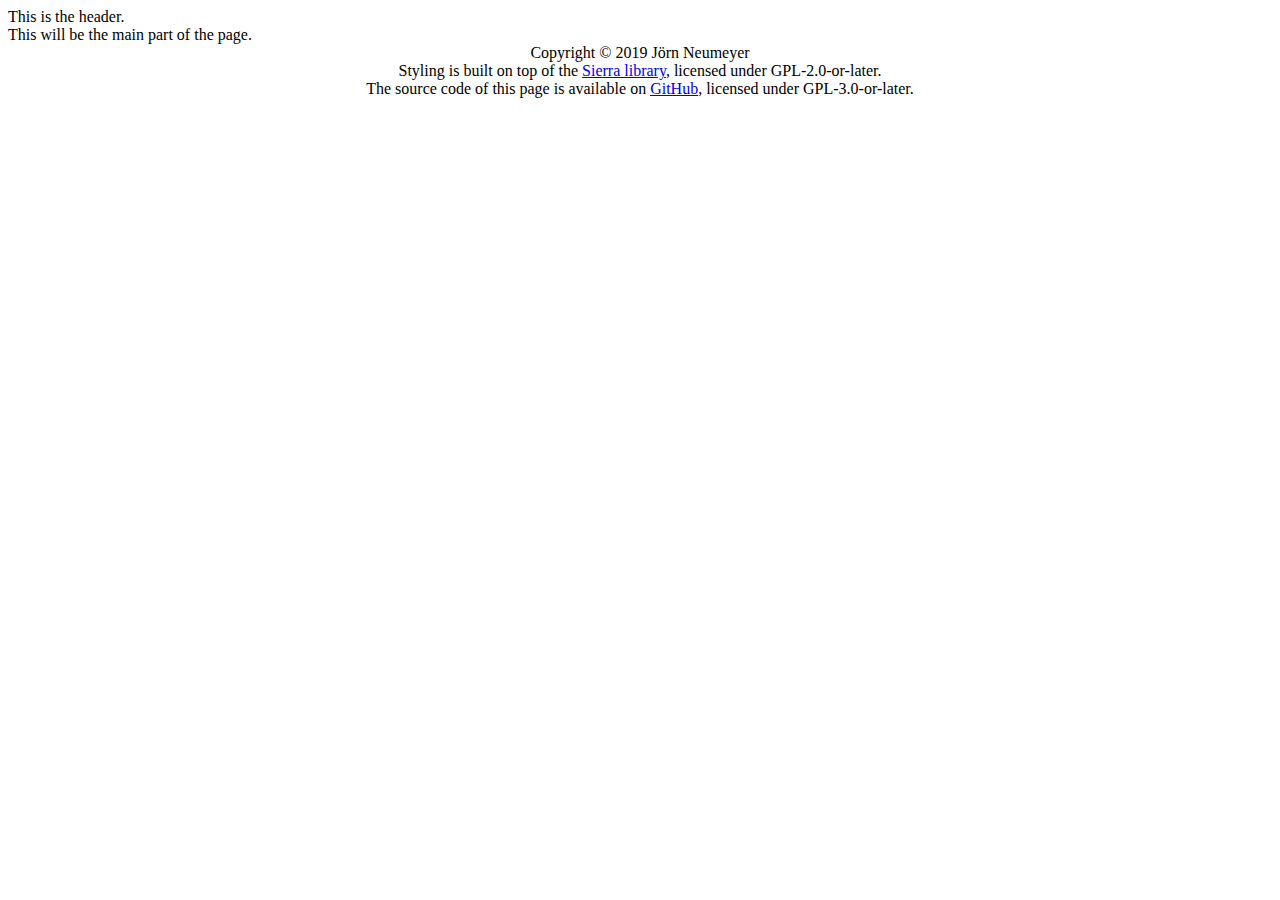
==== boilerplate.html @ 6241d2ad "added boilerplate page setup" ====
<!DOCTYPE html>
<html lang="en" dir="ltr">
  <head>
    <meta charset="utf-8" />
    <link rel="stylesheet" href="http://sierra-library.github.io/css/styles.min.css" />
    <link rel="stylesheet" href="styles.css" />
    <title>J&ouml;rn Neumeyer</title>
  </head>
  <body>
    <section class="container">
      <header>
        <noscript>
          Header loading requires JavaScript to be enabled.
        </noscript>
      </header>
      <main>
        This will be the main part of the page.
      </main>
      <footer class="center-text">
        <noscript>
          Footer loading requires JavaScript to be enabled.
        </noscript>
      </footer>
    </section>
    <script type="text/javascript" src="load-header.js"></script>
    <script type="text/javascript" src="load-footer.js"></script>
  </body>
</html>
---- styles.css ----
.center-text {
  text-align: center;
}
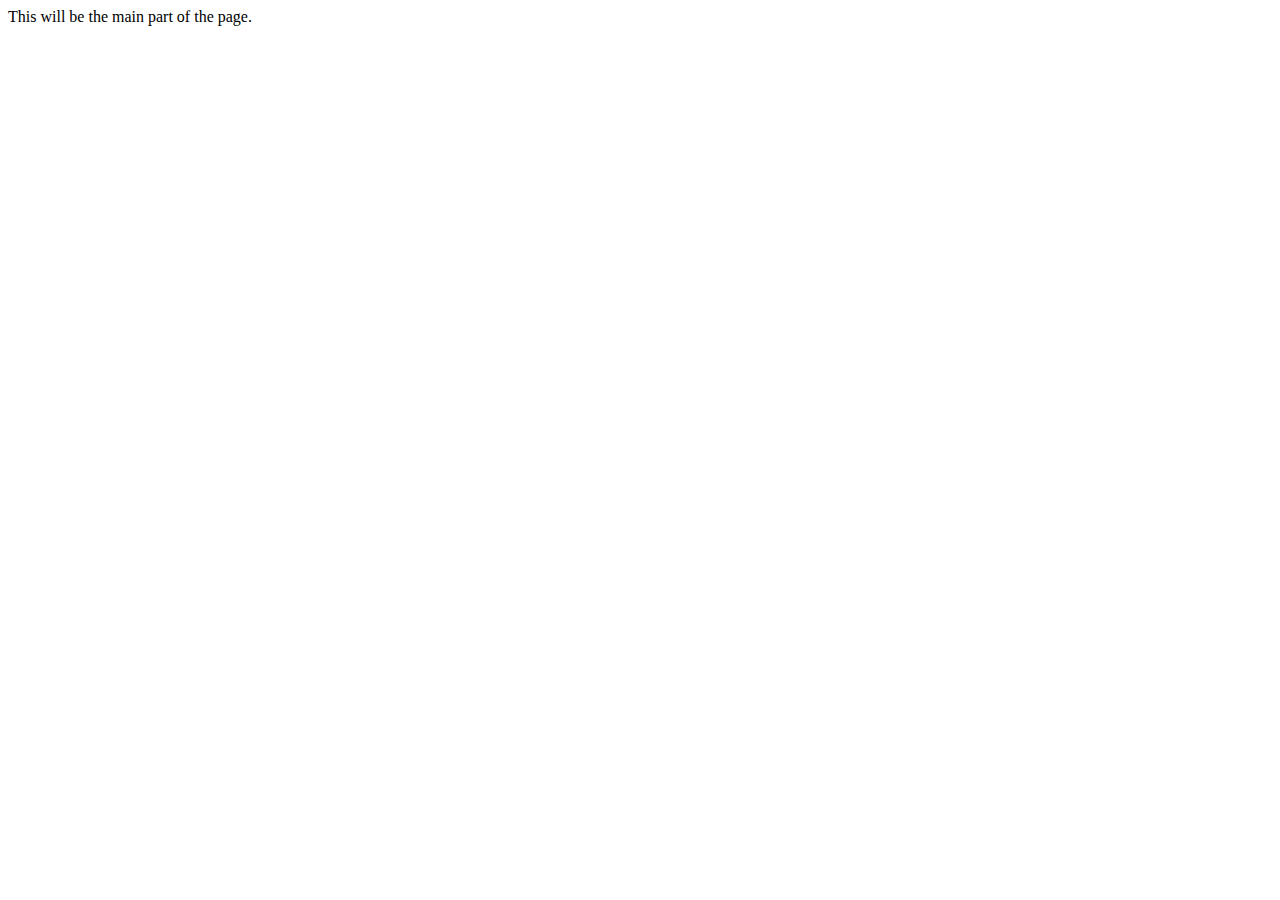
==== commit 536e2468: "added copyright and license notice; updated sierra link" ====
--- a/boilerplate.html
+++ b/boilerplate.html
@@ -1,8 +1,27 @@
+<!--
+ * Copyright (C) 2019 Jörn Neumeyer
+ *
+ * This file is part of joern-neumeyer.de.
+ *
+ * joern-neumeyer.de is free software: you can redistribute it and/or modify
+ * it under the terms of the GNU General Public License as published by
+ * the Free Software Foundation, either version 3 of the License, or
+ * (at your option) any later version.
+ *
+ * joern-neumeyer.de is distributed in the hope that it will be useful,
+ * but WITHOUT ANY WARRANTY; without even the implied warranty of
+ * MERCHANTABILITY or FITNESS FOR A PARTICULAR PURPOSE.  See the
+ * GNU General Public License for more details.
+ *
+ * You should have received a copy of the GNU General Public License
+ * along with joern-neumeyer.de. If not, see <https://www.gnu.org/licenses/>.
+-->
+
 <!DOCTYPE html>
 <html lang="en" dir="ltr">
   <head>
     <meta charset="utf-8" />
-    <link rel="stylesheet" href="http://sierra-library.github.io/css/styles.min.css" />
+    <link rel="stylesheet" href="sierra.min.css" />
     <link rel="stylesheet" href="styles.css" />
     <title>J&ouml;rn Neumeyer</title>
   </head>
@@ -22,7 +41,6 @@
         </noscript>
       </footer>
     </section>
-    <script type="text/javascript" src="load-header.js"></script>
-    <script type="text/javascript" src="load-footer.js"></script>
+    <script type="text/javascript" src="scripts.js"></script>
   </body>
 </html>
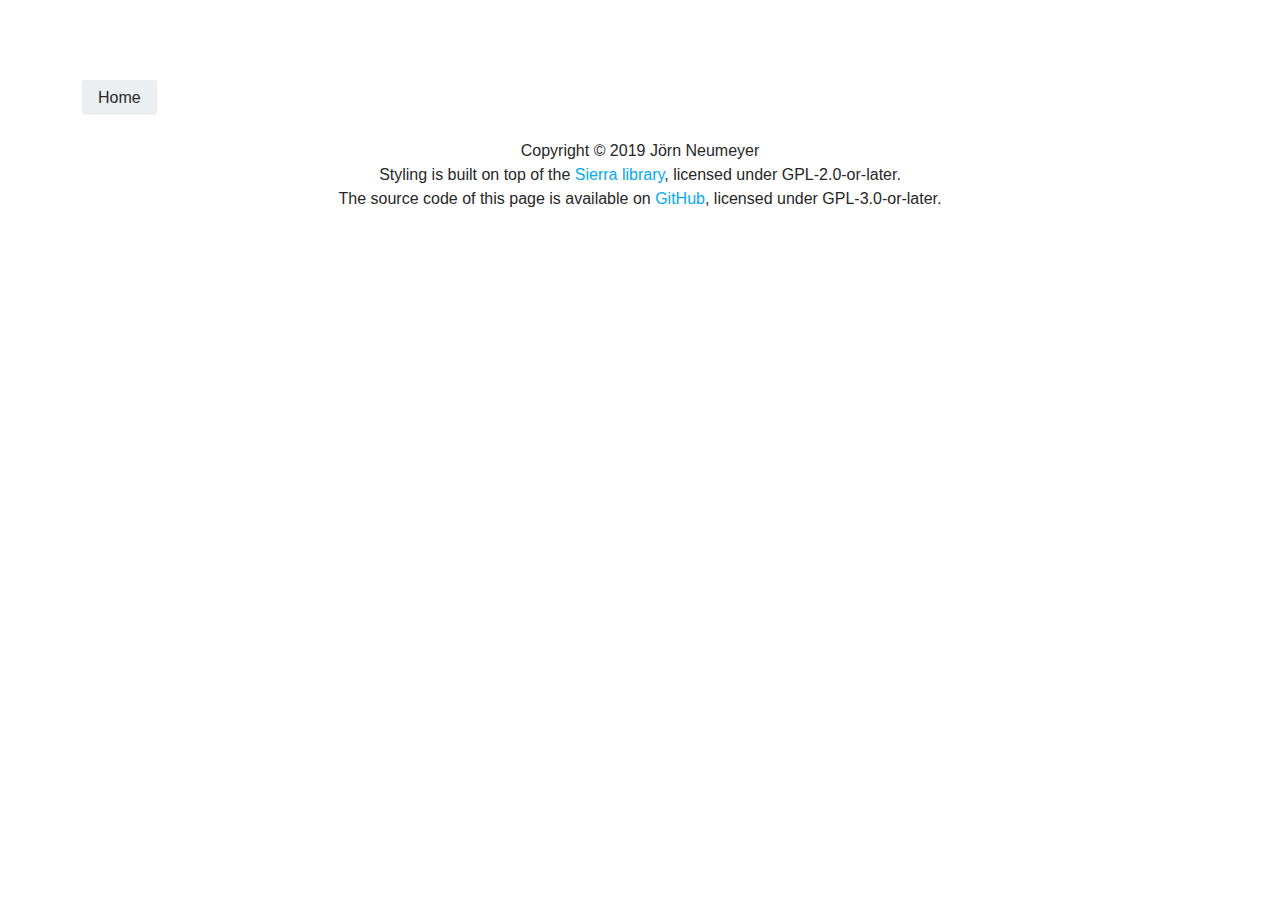
==== commit 7972fb6c: "updated main message" ====
--- a/boilerplate.html
+++ b/boilerplate.html
@@ -33,7 +33,9 @@
         </noscript>
       </header>
       <main>
-        This will be the main part of the page.
+        <noscript>
+          Main content lodaing requires JavaScript.
+        </noscript>
       </main>
       <footer class="center-text">
         <noscript>
--- a/sierra.min.css
+++ b/sierra.min.css
@@ -0,0 +1 @@
+html,body,body,div,span,object,iframe,h1,h2,h3,h4,h5,h6,p,blockquote,pre,abbr,address,cite,code,del,dfn,em,ins,kbd,q,samp,small,strong,sub,sup,var,b,i,dl,dt,dd,ol,ul,li,fieldset,form,label,legend,table,caption,tbody,tfoot,thead,tr,th,td,article,aside,figure,footer,header,hgroup,menu,nav,section,time,mark,audio,video{background:transparent;border:0;font-size:100%;margin:0;outline:0;padding:0;vertical-align:baseline}article,aside,figure,footer,header,main,nav,section{display:block}*,*:before,*:after{box-sizing:border-box}*,*::after,*::before{box-sizing:border-box;outline:none}body{background-color:#fff;min-height:100%;overflow-x:hidden;position:relative}p{font-weight:normal;margin-bottom:1.5em}img{max-width:100%}strong{font-weight:600}ul{margin-bottom:1em}li{list-style:none;margin-bottom:.5em}.bg-primary{background-color:#03a9f4}.bg-dark{background-color:#18232f}.bg-secondary{background-color:#e91e63}.bg-white{background-color:#fff}.bg-success{background-color:#4caf50}.bg-info{background-color:#5bc0de}.bg-warning{background-color:#f0ad4e}.bg-error{background-color:#e74c3c}.bg-gray{background-color:#969da6}.bg-gray-light{background-color:#eceff1}.border{border:1px solid #d5d9db}.border-bottom{border-bottom:1px solid #d5d9db}.border-left{border-left:1px solid #d5d9db}.border-right{border-right:1px solid #d5d9db}.border-top{border-top:1px solid #d5d9db}.aligner{display:flex}.aligner--spaceBetween{justify-content:space-between;width:100%}.aligner--spaceAround{justify-content:space-around;width:100%}.aligner--centerVertical{align-items:center}.aligner--centerHoritzontal{justify-content:center}.aligner--contentStart{justify-content:flex-start}.aligner--contentEnd{justify-content:flex-end}.aligner--itemTop{align-self:flex-start}.aligner--itemBottom{align-self:flex-end}.flex-grow,.aligner--grow{flex-grow:1}.fleft{float:left}.fright{float:right}.clearfix ::after{clear:both;content:'';display:table}.m-xsmall{margin:4px}.mb-xsmall{margin-bottom:4px}.m-small{margin:8px}.mb-small{margin-bottom:8px}.m-medium{margin:16px}.mb-medium{margin-bottom:16px}.m-big{margin:36px}.mb-big{margin-bottom:36px}.m-huge{margin:48px}.mb-huge{margin-bottom:48px}.m-none{margin:0 !important}.p-small{padding:4px}.pb-small{padding-bottom:4px}.p-medium{padding:8px}.pb-medium{padding-bottom:8px}.p-big{padding:16px}.pb-big{padding-bottom:16px}.p-huge{padding:36px}.pb-huge{padding-bottom:36px}.no-wrap{white-space:nowrap}.overflow-hidden{overflow:hidden}.opacity-low{opacity:.5}.rounded-corners{border-radius:5px}.rounded{border-radius:100%}.section{padding-bottom:36px;padding-top:36px}@media (min-width: 768px){.section{padding-bottom:72px;padding-top:72px}}.section+.section{padding-top:0}.container{background-color:rgba(0,0,0,0);margin:0 auto;max-width:1380px;padding-left:12px;padding-right:12px;width:100%}@media (min-width: 768px){.container{padding-left:24px;padding-right:24px}}.container-medium{margin:0 auto;max-width:944px;padding-left:12px;padding-right:12px}@media (min-width: 768px){.container-medium{padding-left:24px;padding-right:24px}}.container-small{margin:0 auto;max-width:400px;padding-left:12px;padding-right:12px}@media (min-width: 768px){.container-small{padding-left:24px;padding-right:24px}}body{color:#272727;font-family:"Lato",sans-serif;font-size:16px;font-weight:400;line-height:1.5em}a{color:#03a9f4;text-decoration:none}a:hover{color:rgba(3,169,244,0.8)}a:focus{color:#03a9f4}.text-huge,.text-big,.text-medium{margin-bottom:1em}.text-huge{font-size:36px;line-height:1.3em}.text-big{font-size:24px;line-height:1.3em}.text-medium{font-size:16px;line-height:1.5em}.text-small{font-size:12px;line-height:1.3em}.text-body{font-size:16px;line-height:1.5em}.text-primary{color:#03a9f4}.text-dark{color:#18232f}.text-secondary{color:#e91e63}.text-white{color:#fff}.text-success{color:#4caf50}.text-info{color:#5bc0de}.text-warning{color:#f0ad4e}.text-error{color:#e74c3c}.text-gray{color:#969da6}.text-gray-light{color:#eceff1}.text-light{font-weight:300}.text-normal{font-weight:400}.text-lineThrough{text-decoration:line-through}.text-italic{font-style:italic}.text-underline{text-decoration:underline}.text-uppercase{text-transform:uppercase}.text-withSubtitle{margin-bottom:0 !important}.text-withSubtitle+.text-huge,.text-withSubtitle+.text-big,.text-withSubtitle+.text-medium,.text-withSubtitle+.text-small{margin-top:.5em}h1,h2,h3,h4{font-weight:300}.text-center{text-align:center}.text-right{text-align:right}.text-left{text-align:left}.badge{background-color:#eceff1;border-radius:3px;color:#272727;display:inline-block;line-height:1.2em;padding:8px 16px}.badge--big{font-size:1.3em}.badge--small{font-size:.7em}.badge--primary{background-color:#03a9f4;color:#fff}.badge--secondary{background-color:#e91e63;color:#fff}.badge--dark{background-color:#18232f;color:#fff}.badge--light{background-color:#969da6;color:#fff}.badge--success{background-color:#4caf50;color:#fff}.badge--error{background-color:#e74c3c;color:#fff}.badge--warning{background-color:#f0ad4e;color:#fff}button{background-color:transparent;cursor:pointer}.button{background-color:#03a9f4;border:0;border-radius:200px;color:#fff;display:inline-block;font-family:"Lato",sans-serif;font-size:16px;font-weight:600;line-height:1.5em;margin:0 8px 16px 8px;padding:8px 16px;text-align:center;text-decoration:none;text-transform:uppercase;transition:opacity .2s ease-in-out;white-space:nowrap}.button:focus,.button:hover,.button:active{color:#fff}.button:hover{background-color:rgba(3,169,244,0.8);color:#fff;cursor:pointer;text-decoration:none}.button:active{opacity:1}.button:first-child{margin-left:0}.button:last-child{margin-right:0}.button--big{font-size:24px;padding:16px 36px}.button--small{font-size:12px;padding:4px 16px}@media (max-width: 991px){.button--mobileFull{margin-left:0;margin-right:0;width:100%}}.button--secondary{background-color:#e91e63;color:#fff}.button--secondary:hover{background-color:rgba(233,30,99,0.8);color:#fff}.button--white{background-color:#fff;color:#03a9f4}.button--white:hover{background-color:rgba(255,255,255,0.8);color:rgba(3,169,244,0.8)}.button--green{background-color:#4caf50;color:#fff}.button--green:hover{background-color:rgba(76,175,80,0.8);color:#fff}.button--red{background-color:#e74c3c;color:#fff}.button--red:hover{background-color:rgba(231,76,60,0.8);color:#fff}.button--transparent{background-color:transparent;color:#03a9f4}.button--transparent:active,.button--transparent:hover,.button--transparent:focus{background-color:transparent;color:rgba(3,169,244,0.8);opacity:.8}.button--outlined{background-color:transparent;border:1px solid #d5d9db;color:#03a9f4}.button--outlined:active,.button--outlined:hover,.button--outlined:focus{background-color:transparent;color:rgba(3,169,244,0.8);opacity:.8}input,textarea{-webkit-appearance:none;-moz-appearance:none;appearance:none}label{display:block;font-weight:normal}input:-webkit-autofill{box-shadow:0 0 0 1000px #eceff1 inset}.textarea,.input,.select{border:1px solid #d5d9db;border-radius:3px;box-shadow:none;display:inline-block;font-weight:normal;margin-bottom:20px;overflow:hidden}.textarea :focus,.input :focus,.select :focus{outline:none}.textarea.has-error,.input.has-error,.select.has-error{background:#eceff1;border:1px solid #e74c3c;margin-bottom:0}.select{background-color:#eceff1;display:inline-block;margin-right:16px;position:relative}.select:last-child{margin-right:0}.select-fullWidth{display:block;margin-left:0;margin-right:0;width:100%}.select select{-webkit-appearance:none;-moz-appearance:none;appearance:none;background-color:transparent;border:0;border-radius:0;color:#272727;display:block;font-size:16px;line-height:1.5em;margin:0;padding:8px 16px;padding-right:30px;transition:background-color 0.2s ease-in-out;width:100%}.select select:active,.select select:focus{background-color:#fbfbfc;border:0;outline:none}.select select::-ms-expand{display:none}.select::after,.select::before{background:#03a9f4;content:'';display:block;height:2px;margin-top:2px;position:absolute;right:5px;top:50%;-webkit-transform-origin:1px;transform-origin:1px;width:10px}.select::after{-webkit-transform:rotate(-135deg);transform:rotate(-135deg)}.select::before{-webkit-transform:rotate(-45deg);transform:rotate(-45deg)}.textarea{background-color:#eceff1;padding:0}.textarea-fullWidth{display:block;margin-left:0;margin-right:0;width:100%}.textarea textarea{background:transparent;border:0;color:#272727;display:block;font-family:"Lato",sans-serif;font-size:16px;line-height:1.5em;margin:0;min-height:120px;padding:8px 16px;transition:background-color 0.2s ease-in-out;width:100%}.textarea textarea::-webkit-input-placeholder{color:#969da6}.textarea textarea::-ms-input-placeholder{color:#969da6}.textarea textarea::placeholder{color:#969da6}.textarea textarea:focus,.textarea textarea:active{background-color:#fbfbfc;border:0;outline:none}.checkbox{margin-bottom:8px;position:relative}.checkbox input[type='checkbox']{display:none}.checkbox input[type='checkbox']:checked+label::after{-webkit-animation:checkboxAndRadioAnimation .25s;animation:checkboxAndRadioAnimation .25s;content:'';-webkit-transform:scale(1) rotate(45deg);transform:scale(1) rotate(45deg)}.checkbox input[type='checkbox']+label{display:block;overflow:hidden;padding-left:30px;text-overflow:ellipsis;white-space:nowrap}.checkbox input[type='checkbox']+label::before{background-color:#eceff1;border:1px solid #d5d9db;border-radius:3px;content:'';display:inline-block;height:20px;left:0;margin-top:-10px;position:absolute;top:50%;width:20px}.checkbox input[type='checkbox']+label::after{border-bottom:3px solid #03a9f4;border-right:3px solid #03a9f4;display:block;height:12px;left:11px;margin-left:-4px;margin-top:-7px;position:absolute;top:50%;width:7px;z-index:1}.radio{margin-bottom:8px;position:relative}.radio input[type='radio']{display:none}.radio input[type='radio']:checked+label::after{-webkit-animation:checkboxAndRadioAnimation .25s;animation:checkboxAndRadioAnimation .25s;content:'';-webkit-transform:scale(1) rotate(45deg);transform:scale(1) rotate(45deg)}.radio input[type='radio']+label{display:block;overflow:hidden;padding-left:30px;text-overflow:ellipsis;white-space:nowrap}.radio input[type='radio']+label::before{background-color:#eceff1;border:1px solid #d5d9db;border-radius:20px;content:'';display:inline-block;height:20px;left:0;margin-top:-10px;position:absolute;top:50%;width:20px}.radio input[type='radio']+label::after{background-color:#03a9f4;border-radius:20px;display:block;height:10px;left:11px;margin-left:-6px;margin-top:-6px;position:absolute;top:13px;width:10px;z-index:1}@-webkit-keyframes checkboxAndRadioAnimation{0%{-webkit-transform:scale(0) rotate(45deg);transform:scale(0) rotate(45deg)}50%{-webkit-transform:scale(1.5) rotate(45deg);transform:scale(1.5) rotate(45deg)}100%{-webkit-transform:scale(1) rotate(45deg);transform:scale(1) rotate(45deg)}}@keyframes checkboxAndRadioAnimation{0%{-webkit-transform:scale(0) rotate(45deg);transform:scale(0) rotate(45deg)}50%{-webkit-transform:scale(1.5) rotate(45deg);transform:scale(1.5) rotate(45deg)}100%{-webkit-transform:scale(1) rotate(45deg);transform:scale(1) rotate(45deg)}}.input{background-color:#eceff1;margin-right:10px;padding:0;position:relative}.input :focus,.input :active{background-color:#fbfbfc;border-radius:3px}.input input{background:transparent;border:0;box-shadow:none;color:#272727;font-size:16px;line-height:1.5em;margin:0;outline:none;padding:8px 16px;width:100%}.input input::-webkit-input-placeholder{color:#969da6}.input input::-ms-input-placeholder{color:#969da6}.input input::placeholder{color:#969da6}.input-withIcon input{padding-right:32px}.input-icon{fill:#969da6;height:16px;margin-top:-8px;position:absolute;right:16px;top:50%;width:16px}.input-fullWidth{display:block;margin-left:0;margin-right:0;width:100%}.formCollapsed{display:flex;margin-bottom:20px}.formCollapsed-item{border-radius:0 !important;margin:0 !important}.formCollapsed-item:first-child{border-bottom-left-radius:3px !important;border-top-left-radius:3px !important}.formCollapsed-item:last-child{border-bottom-right-radius:3px !important;border-top-right-radius:3px !important}.formCollapsed-item:not(:last-child){border-right:0}.formCollapsed-itemPrimary{flex:1}.loadingBar{height:6px;left:0;overflow:hidden;position:fixed;right:0;top:0;width:100%;z-index:1000}.loadingBar::before{-webkit-animation:loading 2s linear infinite;animation:loading 2s linear infinite;background-color:#03a9f4;content:'';display:block;height:6px;left:-300px;position:absolute;width:300px}@-webkit-keyframes loading{from{left:-300px;width:30%}50%{width:30%}70%{width:70%}80%{left:50%}95%{left:120%}to{left:100%}}@keyframes loading{from{left:-300px;width:30%}50%{width:30%}70%{width:70%}80%{left:50%}95%{left:120%}to{left:100%}}.loadingSpinner{-webkit-animation:rotateLoader 4s infinite;animation:rotateLoader 4s infinite;-webkit-animation-timing-function:ease-in-out;animation-timing-function:ease-in-out;display:block;height:30px;left:50%;margin-left:-15px;margin-top:-15px;position:fixed;top:50%;width:30px;z-index:1000}.loadingSpinner-inner{-webkit-animation-timing-function:ease-in-out;animation-timing-function:ease-in-out;background-color:#e91e63;border-radius:100%;display:block;height:9px;position:absolute;width:9px}.loadingSpinner-inner:nth-child(1){-webkit-animation:translateBall1 1s infinite;animation:translateBall1 1s infinite;left:0;top:0;-webkit-transform:translate3d(4.5px, 4.5px, 0);transform:translate3d(4.5px, 4.5px, 0)}.loadingSpinner-inner:nth-child(2){-webkit-animation:translateBall2 1s infinite;animation:translateBall2 1s infinite;right:0;top:0}.loadingSpinner-inner:nth-child(3){-webkit-animation:translateBall3 1s infinite;animation:translateBall3 1s infinite;bottom:0;right:0}.loadingSpinner-inner:nth-child(4){-webkit-animation:translateBall4 1s infinite;animation:translateBall4 1s infinite;bottom:0;left:0}@-webkit-keyframes rotateLoader{0%{-webkit-transform:rotate(0);transform:rotate(0)}25%{-webkit-transform:rotate(90deg);transform:rotate(90deg)}50%{-webkit-transform:rotate(180deg);transform:rotate(180deg)}75%{-webkit-transform:rotate(270deg);transform:rotate(270deg)}100%{-webkit-transform:rotate(360deg);transform:rotate(360deg)}}@keyframes rotateLoader{0%{-webkit-transform:rotate(0);transform:rotate(0)}25%{-webkit-transform:rotate(90deg);transform:rotate(90deg)}50%{-webkit-transform:rotate(180deg);transform:rotate(180deg)}75%{-webkit-transform:rotate(270deg);transform:rotate(270deg)}100%{-webkit-transform:rotate(360deg);transform:rotate(360deg)}}@-webkit-keyframes translateBall1{0%{-webkit-transform:translate3d(0, 0, 0);transform:translate3d(0, 0, 0)}50%{-webkit-transform:translate3d(4.5px, 4.5px, 0);transform:translate3d(4.5px, 4.5px, 0)}100%{-webkit-transform:translate3d(0, 0, 0);transform:translate3d(0, 0, 0)}}@keyframes translateBall1{0%{-webkit-transform:translate3d(0, 0, 0);transform:translate3d(0, 0, 0)}50%{-webkit-transform:translate3d(4.5px, 4.5px, 0);transform:translate3d(4.5px, 4.5px, 0)}100%{-webkit-transform:translate3d(0, 0, 0);transform:translate3d(0, 0, 0)}}@-webkit-keyframes translateBall2{0%{-webkit-transform:translate3d(0, 0, 0);transform:translate3d(0, 0, 0)}50%{-webkit-transform:translate3d(-4.5px, 4.5px, 0);transform:translate3d(-4.5px, 4.5px, 0)}100%{-webkit-transform:translate3d(0, 0, 0);transform:translate3d(0, 0, 0)}}@keyframes translateBall2{0%{-webkit-transform:translate3d(0, 0, 0);transform:translate3d(0, 0, 0)}50%{-webkit-transform:translate3d(-4.5px, 4.5px, 0);transform:translate3d(-4.5px, 4.5px, 0)}100%{-webkit-transform:translate3d(0, 0, 0);transform:translate3d(0, 0, 0)}}@-webkit-keyframes translateBall3{0%{-webkit-transform:translate3d(0, 0, 0);transform:translate3d(0, 0, 0)}50%{-webkit-transform:translate3d(-4.5px, -4.5px, 0);transform:translate3d(-4.5px, -4.5px, 0)}100%{-webkit-transform:translate3d(0, 0, 0);transform:translate3d(0, 0, 0)}}@keyframes translateBall3{0%{-webkit-transform:translate3d(0, 0, 0);transform:translate3d(0, 0, 0)}50%{-webkit-transform:translate3d(-4.5px, -4.5px, 0);transform:translate3d(-4.5px, -4.5px, 0)}100%{-webkit-transform:translate3d(0, 0, 0);transform:translate3d(0, 0, 0)}}@-webkit-keyframes translateBall4{0%{-webkit-transform:translate3d(0, 0, 0);transform:translate3d(0, 0, 0)}50%{-webkit-transform:translate3d(4.5px, -4.5px, 0);transform:translate3d(4.5px, -4.5px, 0)}100%{-webkit-transform:translate3d(0, 0, 0);transform:translate3d(0, 0, 0)}}@keyframes translateBall4{0%{-webkit-transform:translate3d(0, 0, 0);transform:translate3d(0, 0, 0)}50%{-webkit-transform:translate3d(4.5px, -4.5px, 0);transform:translate3d(4.5px, -4.5px, 0)}100%{-webkit-transform:translate3d(0, 0, 0);transform:translate3d(0, 0, 0)}}.notification{border-radius:3px;color:#fff;margin-bottom:36px;padding:16px}.notification p:last-child{margin-bottom:0}.notification--primary{background-color:#03a9f4}.notification--dark{background-color:#18232f}.notification--secondary{background-color:#e91e63}.notification--white{background-color:#fff}.notification--success{background-color:#4caf50}.notification--info{background-color:#5bc0de}.notification--warning{background-color:#f0ad4e}.notification--error{background-color:#e74c3c}.notification--gray{background-color:#969da6}.notification--gray-light{background-color:#eceff1}.paginator-item{display:inline-block;margin-right:4px}.paginator-itemLink{background-color:#eceff1;border-radius:3px;display:block;padding:8px 16px}.paginator-itemLink.is-active{background-color:#03a9f4;color:#fff;cursor:default}.table{background-color:#eceff1;border:1px solid #d5d9db;border-collapse:collapse;color:#272727;max-width:100%;width:100%}.table th,.table td{border-bottom:1px solid #d5d9db;padding:8px;position:relative}.table thead{border-bottom:1px solid #d5d9db}.table th{background-color:#fff;color:#969da6;font-size:12px;font-weight:normal;padding:8px;white-space:nowrap}.table--responsive th{display:none}.table--responsive td{display:block}@media (max-width: 767px){.table--responsive td{border:0}}.table--responsive td::before{color:#969da6;content:attr(data-th) ": ";display:block;font-weight:normal}@media (min-width: 576px){.table--responsive td::before{display:none}}.table--responsive td:first-child{border-top:1px solid #d5d9db}.table--responsive th,.table--responsive td{text-align:left}@media (min-width: 576px){.table--responsive th,.table--responsive td{border-top:1px solid #d5d9db;display:table-cell}}.tabs{border-bottom:1px solid #d5d9db;text-align:center}.tabs-item{border-bottom:3px solid transparent;color:#969da6;display:inline-block;margin:0 16px 0 0;min-width:70px;padding:16px;position:relative}.tabs-item:hover{color:#03a9f4;text-decoration:none}.tabs-item.is-selected{border-bottom:3px solid #03a9f4;color:#03a9f4}.tag{background-color:#eceff1;border-radius:3px 0 0 3px;color:#272727;display:inline-block;line-height:16px;margin:0 16px 16px 0;padding:8px;position:relative}.tag::before{border-bottom:16px solid transparent;border-left:8px solid #eceff1;border-top:16px solid transparent;content:'';height:0;position:absolute;right:-8px;top:0;width:0}.tag::after{background:#fff;border-radius:100%;content:'';height:5px;margin-top:-2.5px;position:absolute;right:-2.5px;top:50%;width:5px}.container{width:100%;padding-right:12px;padding-left:12px;margin-right:auto;margin-left:auto}@media (min-width: 576px){.container{max-width:540px}}@media (min-width: 768px){.container{max-width:720px}}@media (min-width: 992px){.container{max-width:960px}}@media (min-width: 1200px){.container{max-width:1140px}}.container-fluid{width:100%;padding-right:12px;padding-left:12px;margin-right:auto;margin-left:auto}.row{display:flex;flex-wrap:wrap;margin-right:-12px;margin-left:-12px}.no-gutters{margin-left:0;margin-right:0}.no-gutters>.col,.no-gutters>[class*='col-']{padding-left:0;padding-right:0}.col-1,.col-2,.col-3,.col-4,.col-5,.col-6,.col-7,.col-8,.col-9,.col-10,.col-11,.col-12,.col,.col-auto,.col-sm-1,.col-sm-2,.col-sm-3,.col-sm-4,.col-sm-5,.col-sm-6,.col-sm-7,.col-sm-8,.col-sm-9,.col-sm-10,.col-sm-11,.col-sm-12,.col-sm,.col-sm-auto,.col-md-1,.col-md-2,.col-md-3,.col-md-4,.col-md-5,.col-md-6,.col-md-7,.col-md-8,.col-md-9,.col-md-10,.col-md-11,.col-md-12,.col-md,.col-md-auto,.col-lg-1,.col-lg-2,.col-lg-3,.col-lg-4,.col-lg-5,.col-lg-6,.col-lg-7,.col-lg-8,.col-lg-9,.col-lg-10,.col-lg-11,.col-lg-12,.col-lg,.col-lg-auto,.col-xl-1,.col-xl-2,.col-xl-3,.col-xl-4,.col-xl-5,.col-xl-6,.col-xl-7,.col-xl-8,.col-xl-9,.col-xl-10,.col-xl-11,.col-xl-12,.col-xl,.col-xl-auto{position:relative;width:100%;min-height:1px;padding-right:12px;padding-left:12px}.col{flex-basis:0;flex-grow:1;max-width:100%}.col-auto{flex:0 0 auto;width:auto;max-width:none}.col-1{flex:0 0 8.33333%;max-width:8.33333%}.col-2{flex:0 0 16.66667%;max-width:16.66667%}.col-3{flex:0 0 25%;max-width:25%}.col-4{flex:0 0 33.33333%;max-width:33.33333%}.col-5{flex:0 0 41.66667%;max-width:41.66667%}.col-6{flex:0 0 50%;max-width:50%}.col-7{flex:0 0 58.33333%;max-width:58.33333%}.col-8{flex:0 0 66.66667%;max-width:66.66667%}.col-9{flex:0 0 75%;max-width:75%}.col-10{flex:0 0 83.33333%;max-width:83.33333%}.col-11{flex:0 0 91.66667%;max-width:91.66667%}.col-12{flex:0 0 100%;max-width:100%}.order-first{order:-1}.order-1{order:1}.order-2{order:2}.order-3{order:3}.order-4{order:4}.order-5{order:5}.order-6{order:6}.order-7{order:7}.order-8{order:8}.order-9{order:9}.order-10{order:10}.order-11{order:11}.order-12{order:12}.offset-1{margin-left:8.33333%}.offset-2{margin-left:16.66667%}.offset-3{margin-left:25%}.offset-4{margin-left:33.33333%}.offset-5{margin-left:41.66667%}.offset-6{margin-left:50%}.offset-7{margin-left:58.33333%}.offset-8{margin-left:66.66667%}.offset-9{margin-left:75%}.offset-10{margin-left:83.33333%}.offset-11{margin-left:91.66667%}@media (min-width: 576px){.col-sm{flex-basis:0;flex-grow:1;max-width:100%}.col-sm-auto{flex:0 0 auto;width:auto;max-width:none}.col-sm-1{flex:0 0 8.33333%;max-width:8.33333%}.col-sm-2{flex:0 0 16.66667%;max-width:16.66667%}.col-sm-3{flex:0 0 25%;max-width:25%}.col-sm-4{flex:0 0 33.33333%;max-width:33.33333%}.col-sm-5{flex:0 0 41.66667%;max-width:41.66667%}.col-sm-6{flex:0 0 50%;max-width:50%}.col-sm-7{flex:0 0 58.33333%;max-width:58.33333%}.col-sm-8{flex:0 0 66.66667%;max-width:66.66667%}.col-sm-9{flex:0 0 75%;max-width:75%}.col-sm-10{flex:0 0 83.33333%;max-width:83.33333%}.col-sm-11{flex:0 0 91.66667%;max-width:91.66667%}.col-sm-12{flex:0 0 100%;max-width:100%}.order-sm-first{order:-1}.order-sm-1{order:1}.order-sm-2{order:2}.order-sm-3{order:3}.order-sm-4{order:4}.order-sm-5{order:5}.order-sm-6{order:6}.order-sm-7{order:7}.order-sm-8{order:8}.order-sm-9{order:9}.order-sm-10{order:10}.order-sm-11{order:11}.order-sm-12{order:12}.offset-sm-0{margin-left:0}.offset-sm-1{margin-left:8.33333%}.offset-sm-2{margin-left:16.66667%}.offset-sm-3{margin-left:25%}.offset-sm-4{margin-left:33.33333%}.offset-sm-5{margin-left:41.66667%}.offset-sm-6{margin-left:50%}.offset-sm-7{margin-left:58.33333%}.offset-sm-8{margin-left:66.66667%}.offset-sm-9{margin-left:75%}.offset-sm-10{margin-left:83.33333%}.offset-sm-11{margin-left:91.66667%}}@media (min-width: 768px){.col-md{flex-basis:0;flex-grow:1;max-width:100%}.col-md-auto{flex:0 0 auto;width:auto;max-width:none}.col-md-1{flex:0 0 8.33333%;max-width:8.33333%}.col-md-2{flex:0 0 16.66667%;max-width:16.66667%}.col-md-3{flex:0 0 25%;max-width:25%}.col-md-4{flex:0 0 33.33333%;max-width:33.33333%}.col-md-5{flex:0 0 41.66667%;max-width:41.66667%}.col-md-6{flex:0 0 50%;max-width:50%}.col-md-7{flex:0 0 58.33333%;max-width:58.33333%}.col-md-8{flex:0 0 66.66667%;max-width:66.66667%}.col-md-9{flex:0 0 75%;max-width:75%}.col-md-10{flex:0 0 83.33333%;max-width:83.33333%}.col-md-11{flex:0 0 91.66667%;max-width:91.66667%}.col-md-12{flex:0 0 100%;max-width:100%}.order-md-first{order:-1}.order-md-1{order:1}.order-md-2{order:2}.order-md-3{order:3}.order-md-4{order:4}.order-md-5{order:5}.order-md-6{order:6}.order-md-7{order:7}.order-md-8{order:8}.order-md-9{order:9}.order-md-10{order:10}.order-md-11{order:11}.order-md-12{order:12}.offset-md-0{margin-left:0}.offset-md-1{margin-left:8.33333%}.offset-md-2{margin-left:16.66667%}.offset-md-3{margin-left:25%}.offset-md-4{margin-left:33.33333%}.offset-md-5{margin-left:41.66667%}.offset-md-6{margin-left:50%}.offset-md-7{margin-left:58.33333%}.offset-md-8{margin-left:66.66667%}.offset-md-9{margin-left:75%}.offset-md-10{margin-left:83.33333%}.offset-md-11{margin-left:91.66667%}}@media (min-width: 992px){.col-lg{flex-basis:0;flex-grow:1;max-width:100%}.col-lg-auto{flex:0 0 auto;width:auto;max-width:none}.col-lg-1{flex:0 0 8.33333%;max-width:8.33333%}.col-lg-2{flex:0 0 16.66667%;max-width:16.66667%}.col-lg-3{flex:0 0 25%;max-width:25%}.col-lg-4{flex:0 0 33.33333%;max-width:33.33333%}.col-lg-5{flex:0 0 41.66667%;max-width:41.66667%}.col-lg-6{flex:0 0 50%;max-width:50%}.col-lg-7{flex:0 0 58.33333%;max-width:58.33333%}.col-lg-8{flex:0 0 66.66667%;max-width:66.66667%}.col-lg-9{flex:0 0 75%;max-width:75%}.col-lg-10{flex:0 0 83.33333%;max-width:83.33333%}.col-lg-11{flex:0 0 91.66667%;max-width:91.66667%}.col-lg-12{flex:0 0 100%;max-width:100%}.order-lg-first{order:-1}.order-lg-1{order:1}.order-lg-2{order:2}.order-lg-3{order:3}.order-lg-4{order:4}.order-lg-5{order:5}.order-lg-6{order:6}.order-lg-7{order:7}.order-lg-8{order:8}.order-lg-9{order:9}.order-lg-10{order:10}.order-lg-11{order:11}.order-lg-12{order:12}.offset-lg-0{margin-left:0}.offset-lg-1{margin-left:8.33333%}.offset-lg-2{margin-left:16.66667%}.offset-lg-3{margin-left:25%}.offset-lg-4{margin-left:33.33333%}.offset-lg-5{margin-left:41.66667%}.offset-lg-6{margin-left:50%}.offset-lg-7{margin-left:58.33333%}.offset-lg-8{margin-left:66.66667%}.offset-lg-9{margin-left:75%}.offset-lg-10{margin-left:83.33333%}.offset-lg-11{margin-left:91.66667%}}@media (min-width: 1200px){.col-xl{flex-basis:0;flex-grow:1;max-width:100%}.col-xl-auto{flex:0 0 auto;width:auto;max-width:none}.col-xl-1{flex:0 0 8.33333%;max-width:8.33333%}.col-xl-2{flex:0 0 16.66667%;max-width:16.66667%}.col-xl-3{flex:0 0 25%;max-width:25%}.col-xl-4{flex:0 0 33.33333%;max-width:33.33333%}.col-xl-5{flex:0 0 41.66667%;max-width:41.66667%}.col-xl-6{flex:0 0 50%;max-width:50%}.col-xl-7{flex:0 0 58.33333%;max-width:58.33333%}.col-xl-8{flex:0 0 66.66667%;max-width:66.66667%}.col-xl-9{flex:0 0 75%;max-width:75%}.col-xl-10{flex:0 0 83.33333%;max-width:83.33333%}.col-xl-11{flex:0 0 91.66667%;max-width:91.66667%}.col-xl-12{flex:0 0 100%;max-width:100%}.order-xl-first{order:-1}.order-xl-1{order:1}.order-xl-2{order:2}.order-xl-3{order:3}.order-xl-4{order:4}.order-xl-5{order:5}.order-xl-6{order:6}.order-xl-7{order:7}.order-xl-8{order:8}.order-xl-9{order:9}.order-xl-10{order:10}.order-xl-11{order:11}.order-xl-12{order:12}.offset-xl-0{margin-left:0}.offset-xl-1{margin-left:8.33333%}.offset-xl-2{margin-left:16.66667%}.offset-xl-3{margin-left:25%}.offset-xl-4{margin-left:33.33333%}.offset-xl-5{margin-left:41.66667%}.offset-xl-6{margin-left:50%}.offset-xl-7{margin-left:58.33333%}.offset-xl-8{margin-left:66.66667%}.offset-xl-9{margin-left:75%}.offset-xl-10{margin-left:83.33333%}.offset-xl-11{margin-left:91.66667%}}body{padding-top:60px}@media (min-width: 576px){body{padding-top:80px}}.anchor{display:block;position:relative;top:-65px;visibility:hidden}.main-logo{width:150px;fill:#03a9f4}@media (max-width: 767px){.main-logo{width:100px}}@media screen and (max-width: 550px){.example-image{width:50px}}.examples{width:100%}.example1,.example2{background-color:#eceff1;display:inline-block;max-width:300px;padding:16px;text-align:center}@media screen and (max-width: 550px){.example1,.example2{max-width:100%}.example1 img,.example2 img{width:100% !important}}.language-js{font-size:14px}:not(pre)>code[class*="language-"],pre[class*="language-"]{background-color:#eceff1 !important}pre{margin-bottom:2em !important;overflow-x:auto}.example-code{max-width:700px}.example-code pre[class*="language-"]{font-size:14px;margin:0 !important}.token.tag{background-color:transparent;border-radius:0;color:#905;line-height:auto;margin:0;padding:0}.token.tag:before,.token.tag:after{display:none}.token.operator{background:none !important}.header{background-color:#fff;box-shadow:0 0 5px rgba(0,0,0,0.2);left:0;position:fixed;right:0;top:-150%;transition:top .5s ease-in-out;z-index:2000}@media (min-width: 576px){.header{padding:16px 0}}.header::after{background:linear-gradient(to left, #fff 0%, rgba(255,255,255,0) 100%);bottom:0;content:'';position:absolute;right:0;top:0;width:12px}.header.is-visible{top:0}.header-inner{align-items:center;display:flex;justify-content:space-between}.header-logo{align-items:center;display:flex;flex-shrink:0;position:relative}.header-logo::after{background:linear-gradient(to right, #fff 0%, rgba(255,255,255,0) 100%);bottom:0;content:'';position:absolute;right:-12px;top:0;width:12px}.header-logoImage{margin-right:8px}@media (min-width: 576px){.header-logoImage{margin-right:8px}}.header-github{flex-shrink:0}.header-githubImage{margin-right:12px}@media (min-width: 576px){.header-githubImage{margin-right:0}}.header-nav{align-items:center;display:flex;margin:0;margin-right:-12px;overflow-x:auto;padding:20px 16px 20px 8px;white-space:nowrap}@media (min-width: 576px){.header-nav{margin-right:0;padding:0}}.header-navItem{margin:0;margin-right:16px}.header-navItem:last-child{margin-right:0}@media (max-width: 767px){.hide-small{display:none}}
--- a/styles.css
+++ b/styles.css
@@ -1,3 +1,26 @@
+/**
+ * Copyright (C) 2019 Jörn Neumeyer
+ *
+ * This file is part of joern-neumeyer.de.
+ *
+ * joern-neumeyer.de is free software: you can redistribute it and/or modify
+ * it under the terms of the GNU General Public License as published by
+ * the Free Software Foundation, either version 3 of the License, or
+ * (at your option) any later version.
+ *
+ * joern-neumeyer.de is distributed in the hope that it will be useful,
+ * but WITHOUT ANY WARRANTY; without even the implied warranty of
+ * MERCHANTABILITY or FITNESS FOR A PARTICULAR PURPOSE.  See the
+ * GNU General Public License for more details.
+ *
+ * You should have received a copy of the GNU General Public License
+ * along with joern-neumeyer.de. If not, see <https://www.gnu.org/licenses/>.
+*/
+
 .center-text {
   text-align: center;
 }
+
+.clickable {
+  cursor: pointer;
+}
